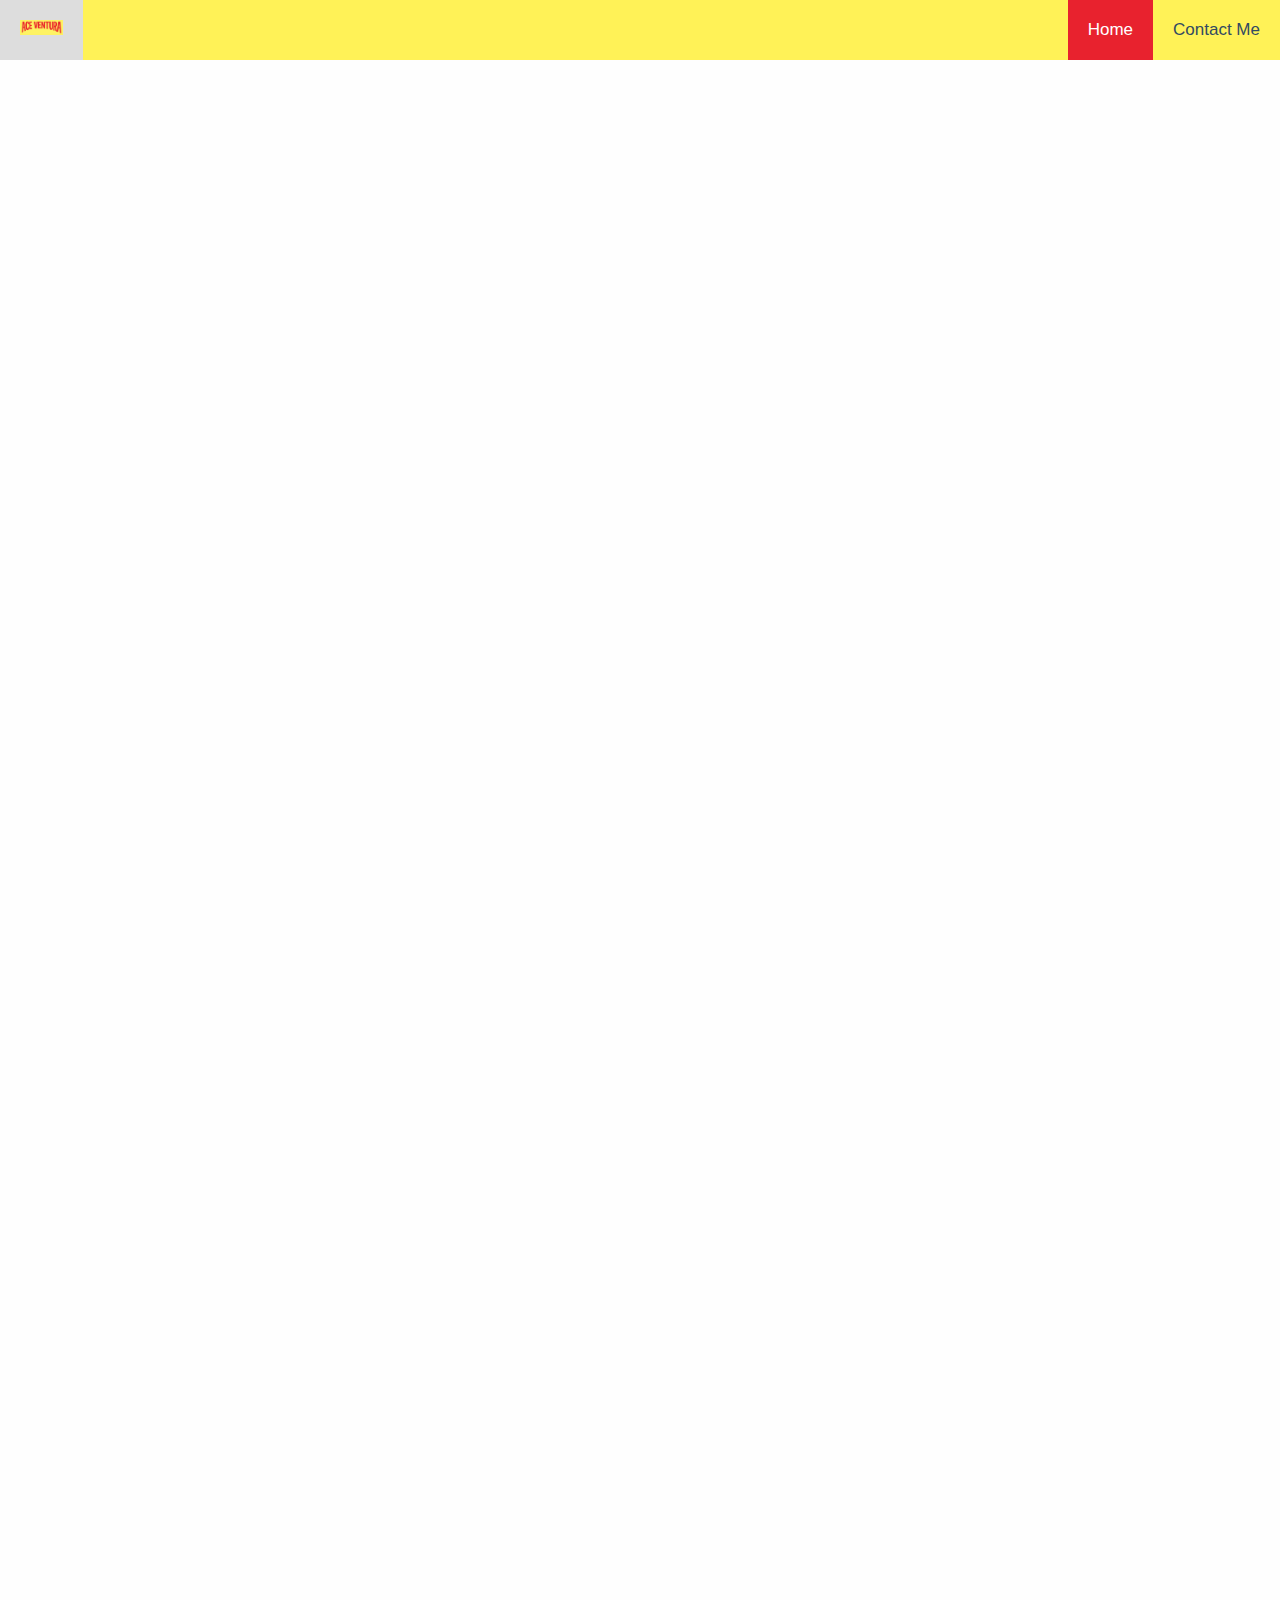
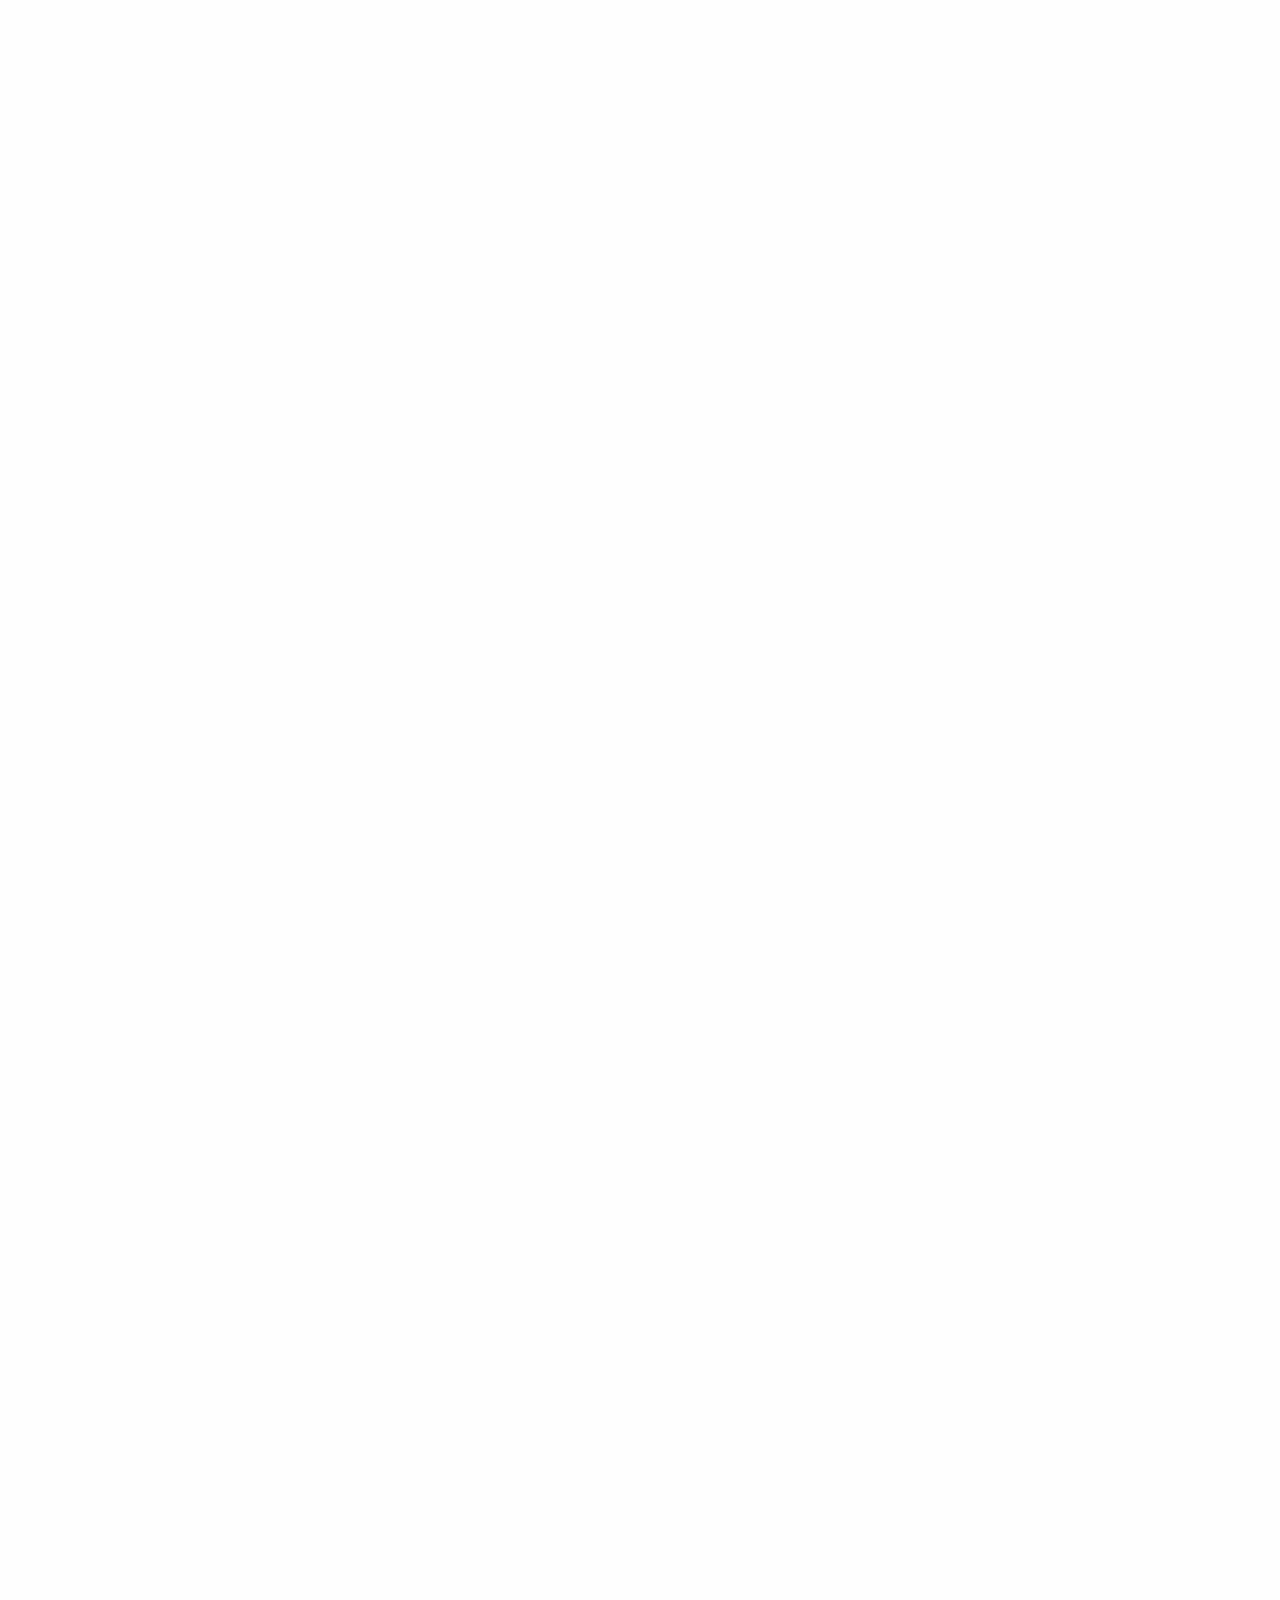
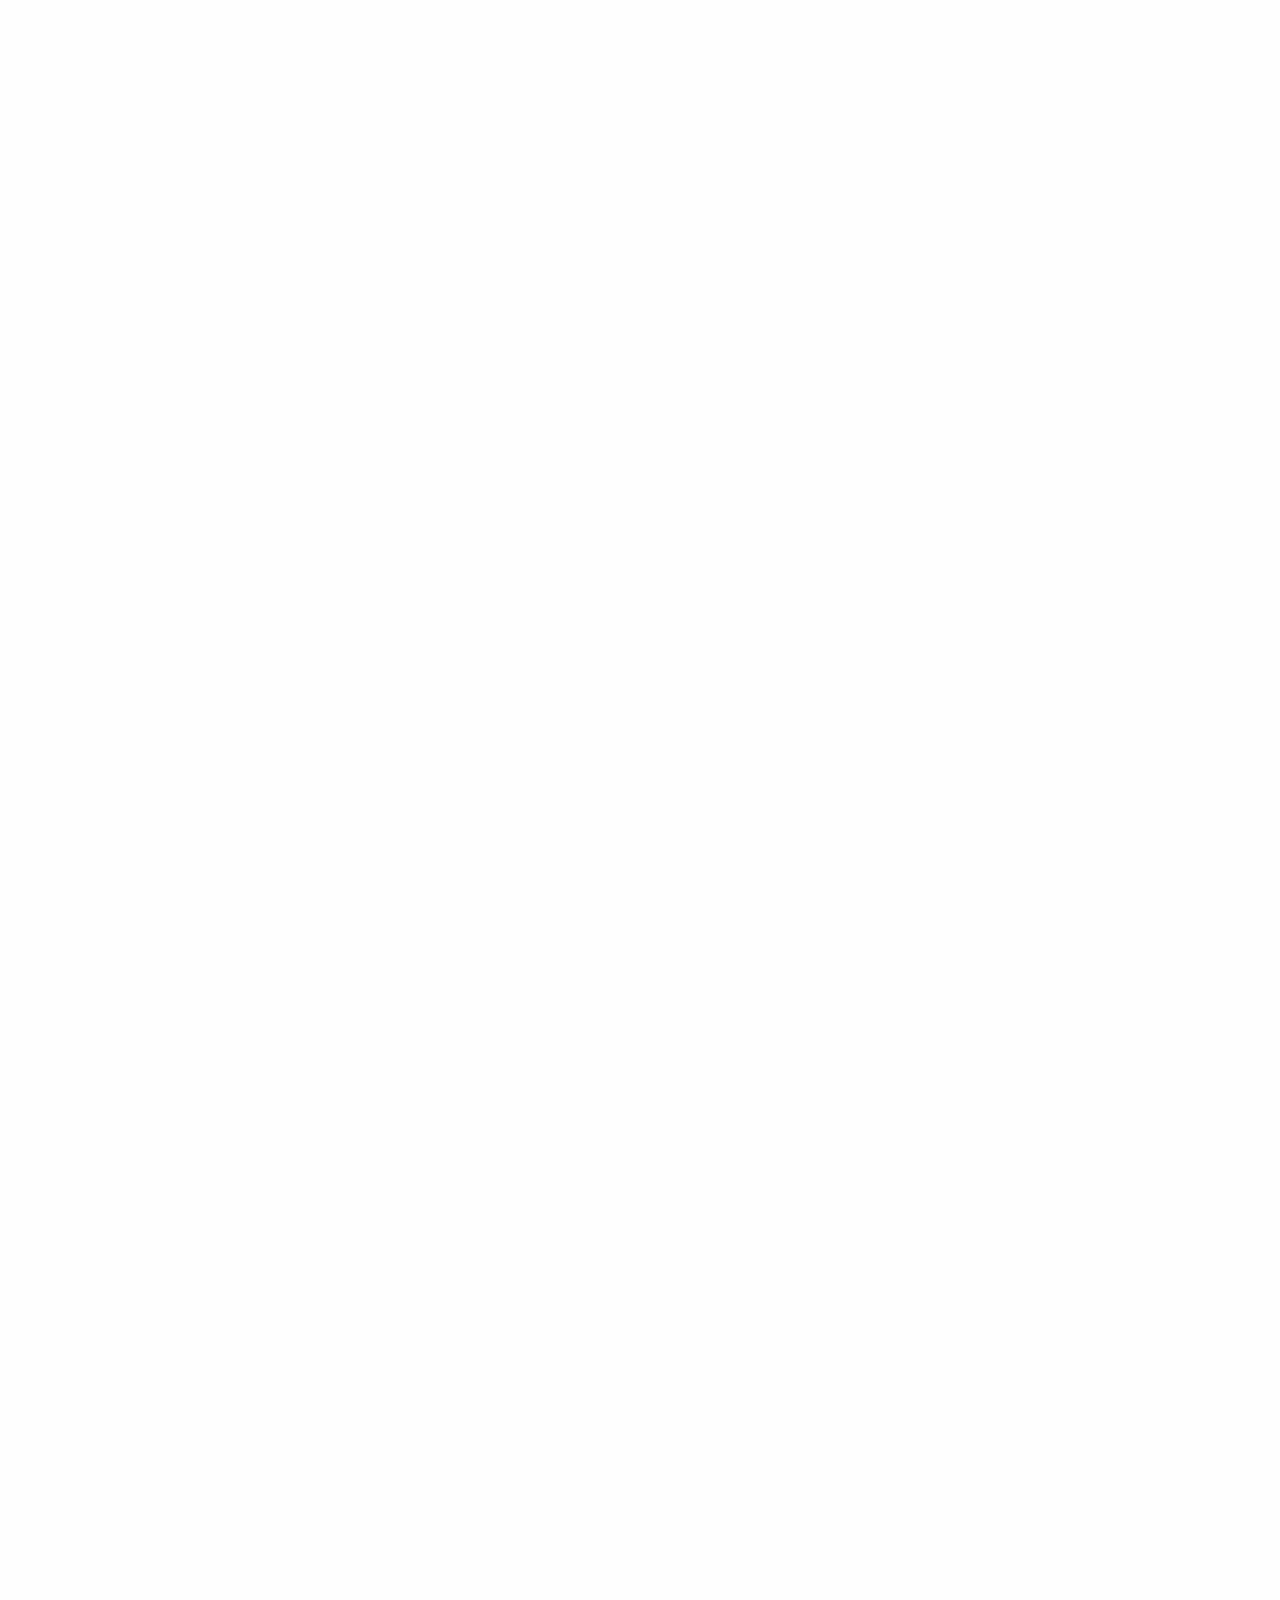
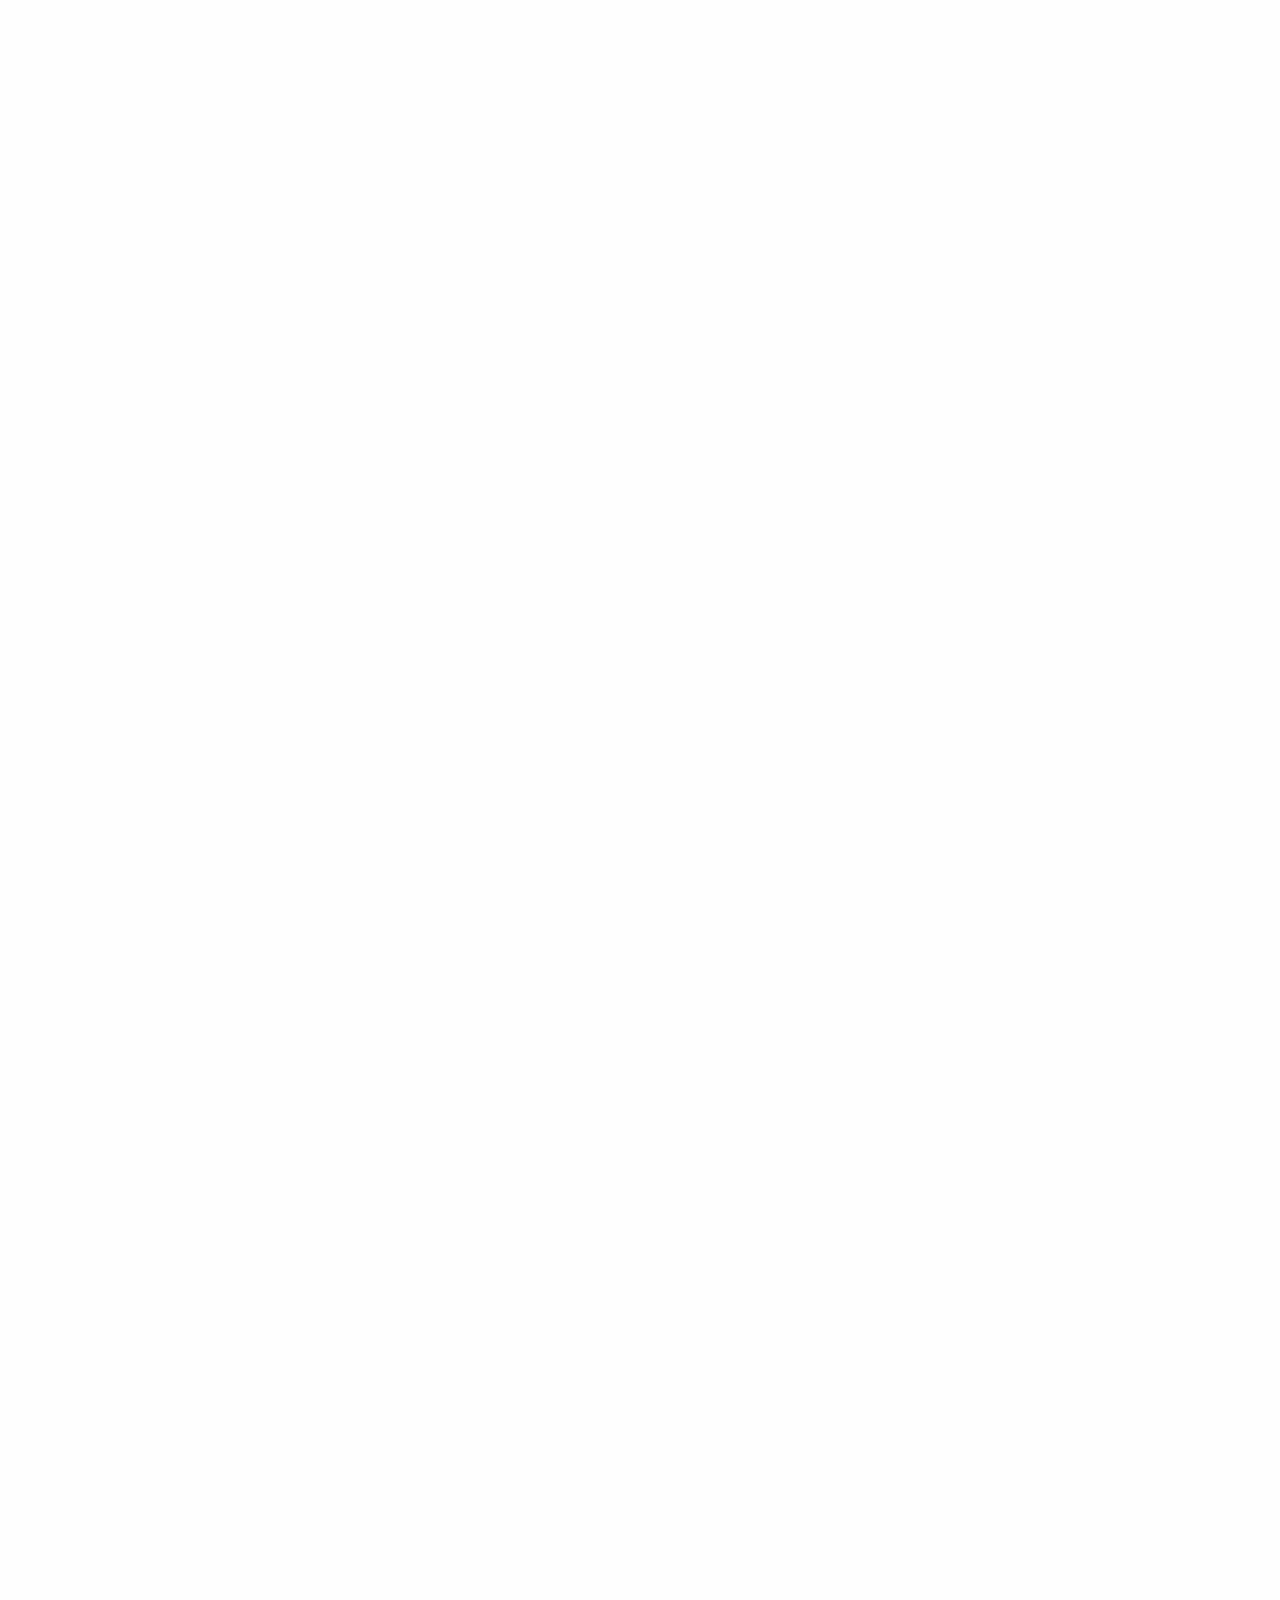
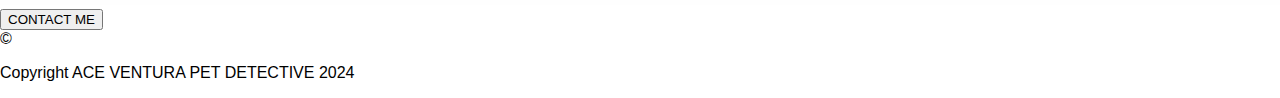
==== index.html @ 8a0fbe25 "update" ====
<!DOCTYPE html><!--type of html we are using-->
<!--camelCasingLooksLikeThis-->
<html lang="en"> <!--html starts here. lang="en" is the language we are using-->
    <head> <!--admin section. Users won't see what you put in here except for the website heading-->

        <meta charset="UTF-8"><!--types of characters we are using-->
        <meta http-equiv="X-UA-Compatible" content="IE=edge"> <!--browser compatibility-->
        <meta name="viewport" content="width-device-width, initial-scale-1.0"><!--initial size-->
        <meta name="keywords" content="HTML,CSS, Template, Bootstrap, "><!-- keywords nb!-->
        <meta name="author" content="Samantha Schultz, 231012">

        <title>PET DETECTIVE</title>

        <!--link bootstrap, javascript and google fonts-->

        <link rel="stylesheet" href="css/main.css">
    </head>

    <body>
        <nav> <!--menu goes here-->
            <div class="topNav">
                <a href="index.html"><img src="assets/logo.jpg" width="43px"></a>
                <div class="topNavRight">
                    <a class="active" href="index.html">Home</a>
                    <a href="pages/contact.html">Contact Me</a>
                </div>
            </div>
        </nav>

        <header> <!--everything user sees before scrolling-->
            <img src="assets/ad.jpg">
        </header>

        <section>
            <button type="button" onclick="location.href =  'pages/contact.html';">CONTACT ME</button>
        </section>
       
        
        <footer>
            &copy; <p>Copyright ACE VENTURA PET DETECTIVE 2024</p>
        </footer>

    </body>
</html><!--html ends here-->
---- css/main.css ----
body{
    margin: 0;
    font-family: Arial, Helvetica, sans-serif;   
}

.topNav{
    overflow: hidden;
    background-color: #FFF257;
}

.topNav a{
    float: left;
    color: #324A62;
    text-align: center;
    padding: 20px 20px;
    text-decoration: none;
    font-size: 17px;
}

.topNavRight {
    float: right;
}

.topNav a:hover {
    background-color: #ddd;
    color: black;
}

.topNav a.active {
    background-color: #E8222E;
    color: white;
}
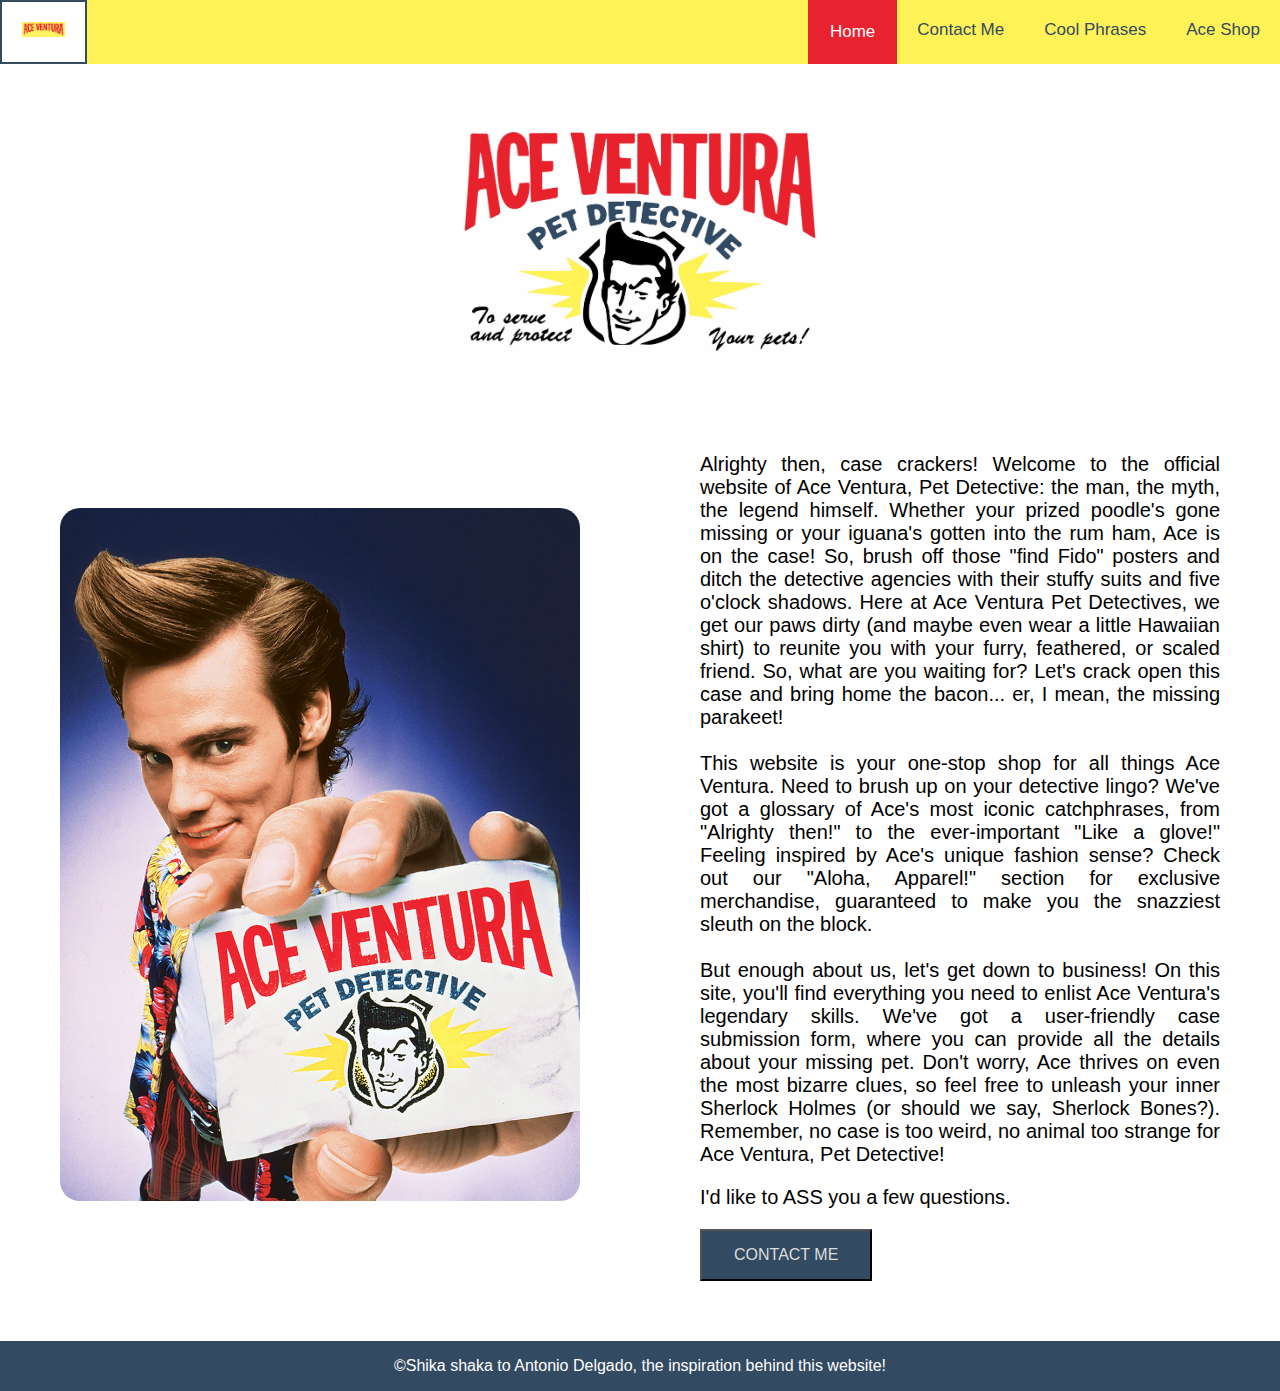
==== commit 6ee96798: "Huge update" ====
--- a/index.html
+++ b/index.html
@@ -23,21 +23,44 @@
                 <div class="topNavRight">
                     <a class="active" href="index.html">Home</a>
                     <a href="pages/contact.html">Contact Me</a>
+                    <a href="pages/phrases.html">Cool Phrases</a>
+                    <a href="pages/shop.html">Ace Shop</a>
                 </div>
             </div>
         </nav>
 
-        <header> <!--everything user sees before scrolling-->
-            <img src="assets/ad.jpg">
+        <header> <!--everything user sees before scrolling--> <!--im crying why no work ahhhhhhhhhhhhhhhhh-->
+            <div class="itemContainer">
+            <div class="image1"> <br><br><br><br><br><img src="assets/ad.jpg"> </div>
+            <div class="flexItem2">
+            </div>
         </header>
 
+         <section>
+        <div class="itemContainer">
+            <div class="text1"> <img src="assets/promoPoster1.jpg"></div>
+                 <div class="text1">
+                    <p>Alrighty then, case crackers! Welcome to the official website of Ace Ventura, Pet Detective: the man, the myth, the legend himself. Whether your prized poodle's gone missing or your iguana's gotten into the rum ham, Ace is on the case! So, brush off those "find Fido" posters and ditch the detective agencies with their stuffy suits and five o'clock shadows. Here at Ace Ventura Pet Detectives, we get our paws dirty (and maybe even wear a little Hawaiian shirt) to reunite you with your furry, feathered, or scaled friend. So, what are you waiting for? Let's crack open this case and bring home the bacon... er, I mean, the missing parakeet!
+                    <br><br>
+                    This website is your one-stop shop for all things Ace Ventura. Need to brush up on your detective lingo? We've got a glossary of Ace's most iconic catchphrases, from "Alrighty then!" to the ever-important "Like a glove!" Feeling inspired by Ace's unique fashion sense? Check out our "Aloha, Apparel!" section for exclusive merchandise, guaranteed to make you the snazziest sleuth on the block.
+                    <br><br>
+                    But enough about us, let's get down to business! On this site, you'll find everything you need to enlist Ace Ventura's legendary skills. We've got a user-friendly case submission form, where you can provide all the details about your missing pet. Don't worry, Ace thrives on even the most bizarre clues, so feel free to unleash your inner Sherlock Holmes (or should we say, Sherlock Bones?). Remember, no case is too weird, no animal too strange for Ace Ventura, Pet Detective!
+                     </p> 
+                    
+                     <p>I'd like to ASS you a few questions.</p>
+                    <button class="button" type="button" onclick="location.href =  'pages/contact.html';">CONTACT ME</button>
+                </div>
+        </div>
+    </section>
+
         <section>
-            <button type="button" onclick="location.href =  'pages/contact.html';">CONTACT ME</button>
+              
         </section>
        
-        
         <footer>
-            &copy; <p>Copyright ACE VENTURA PET DETECTIVE 2024</p>
+               <div class="centerText">
+                &copy; <p>Shika shaka to Antonio Delgado, the inspiration behind this website!</p>
+              </div>
         </footer>
 
     </body>
--- a/css/main.css
+++ b/css/main.css
@@ -1,9 +1,17 @@
 body{
     margin: 0;
-    font-family: Arial, Helvetica, sans-serif;   
+    font-family: Arial, Helvetica, sans-serif; 
+    background-color: white;  
 }
 
 .topNav{
+    width: 100%;
+    overflow: hidden;
+    background-color: #FFF257;
+    position: fixed;
+}
+
+.topNavNormal{
     overflow: hidden;
     background-color: #FFF257;
 }
@@ -17,16 +25,226 @@
     font-size: 17px;
 }
 
+.topNavNormal a{
+    float: left;
+    color: #324A62;
+    text-align: center;
+    padding: 20px 20px;
+    text-decoration: none;
+    font-size: 17px;
+}
+
 .topNavRight {
     float: right;
 }
 
 .topNav a:hover {
-    background-color: #ddd;
-    color: black;
+    background-color: white;
+    color: #E8222E;
+    border: 2px solid #324A62;
+}
+
+.topNavNormal a:hover {
+    background-color: white;
+    color: #E8222E;
+    border: 2px solid #324A62;
 }
 
 .topNav a.active {
     background-color: #E8222E;
     color: white;
+    border: 2px solid #E8222E;
+}
+
+.topNavNormal a.active {
+    background-color: #E8222E;
+    color: white;
+    border: 2px solid #E8222E;
+}
+
+.itemContainer{
+    display: flex;
+    flex-direction: row;
+    font-size: 20px;
+    text-align: center;
+    justify-content: center;
+    align-items: center;
+}
+
+.image1 {
+padding: 10px;
+flex: 50%;
+}
+
+.image1 img{
+    width: 30%;
+}
+
+
+.text1{
+    padding: 60px;
+    flex: 50%; /* means that the image will be 50% of the screen*/
+    text-align: justify;
+}
+
+.text1 img{ /*do this every time you add an image to make the sizing work*/
+    width: 100%;
+    border-radius: 20px;
+}
+
+
+.button {
+    background-color: #324A62; /* Green */
+    color: #ddd;
+    padding: 15px 32px;
+    text-align: center;
+    text-decoration: none;
+    display: inline-block;
+    font-size: 16px;
+    transition-duration: 0.4s;
+    cursor: pointer;
+  }
+
+.button:hover {
+  background-color: #E8222E;
+  color: white;
+}
+
+.centerText{
+    display: flex;
+    justify-content: center;
+    align-items: center;
+    left: 0;
+    bottom: 0;
+    width: 100%;
+    background-color: #324A62;
+    color: white;
+    
+}
+
+/* Style inputs with type="text", select elements and textareas */
+input[type=text], select, textarea {
+  width: 100%; /* Full width */
+  padding: 12px; /* Some padding */ 
+  border: 1px solid #ccc; /* Gray border */
+  border-radius: 4px; /* Rounded borders */
+  box-sizing: border-box; /* Make sure that padding and width stays in place */
+  margin-top: 6px; /* Add a top margin */
+  margin-bottom: 16px; /* Bottom margin */
+  resize: vertical /* Allow the user to vertically resize the textarea (not horizontally) */
+}
+
+/* Style the submit button with a specific background color etc */
+input[type=submit] {
+  background-color: #324A62;
+  color: white;
+  padding: 12px 20px;
+  border: none;
+  border-radius: 4px;
+  cursor: pointer;
+}
+
+/* When moving the mouse over the submit button, add a darker green color */
+input[type=submit]:hover {
+  background-color: #E8222E;
+}
+
+/* Add a background color and some padding around the form */
+.container {
+  border-radius: 5px;
+  background-color: #f2f2f2;
+  padding: 20px;
+}
+.imgTextOverlay {
+    touch-action: ;
+    position: relative;
+    text-align: center;
+    color: white;
+    font-size: 100px;
+}
+
+.imgTextOverlay img{
+    width: 100%;
+    opacity: 0.85;
+}
+
+.center{
+    font-family: Impact, Haettenschweiler, 'Arial Narrow Bold', sans-serif;
+    color: #FFF257;
+    position: absolute;
+    top: 50%;
+    left: 50%;
+    transform: translate(-50%, -50%);
+}
+
+.footer {
+    display: flex;
+    justify-content: center;
+    align-items: center;
+    position: fixed;
+    left: 0;
+    bottom: 0;
+    width: 100%;
+    background-color: #324A62;
+    color: white;
+}
+
+.flexBox{
+    display: flex;
+    flex-direction: row;
+    font-size: 16px;
+    text-align: justify;
+    justify-content: center;
+    align-items: center;
+}
+
+
+.flexItem1 {
+    padding: 10px;
+    flex: 25%;
+}
+
+.flexItem1 img{
+    width: 100%;
+    height: auto;
+    border-radius: 20px;
+    object-fit: cover;
+    overflow: hidden;
+}
+
+@media (max-width:800px){ /*make it responsive to different screens*/
+    .flexContainer{
+        flex-direction: column;
+    }
+
+    .flexItem1 img{
+        height: auto;
+    }
+}
+
+.overlay{
+    position: absolute;
+    top: 0;
+    bottom: 0;
+    left: 0;
+    right: 0;
+    height: 100%;
+    width: 100%;
+    opacity: 0;
+    transition: .5s ease;
+    background-color: #324A62;
+}
+
+.hoverBox:hover .overlay{
+    opacity: 0.8;
+}
+
+.overlayText{
+    color: white;
+    font-size: 20px;
+    position: absolute;
+    top: 50%;
+    left: 50%;
+    transform: translate(-50%, -50%);
+    -ms-transform: translate(-50%, -50%);
 }